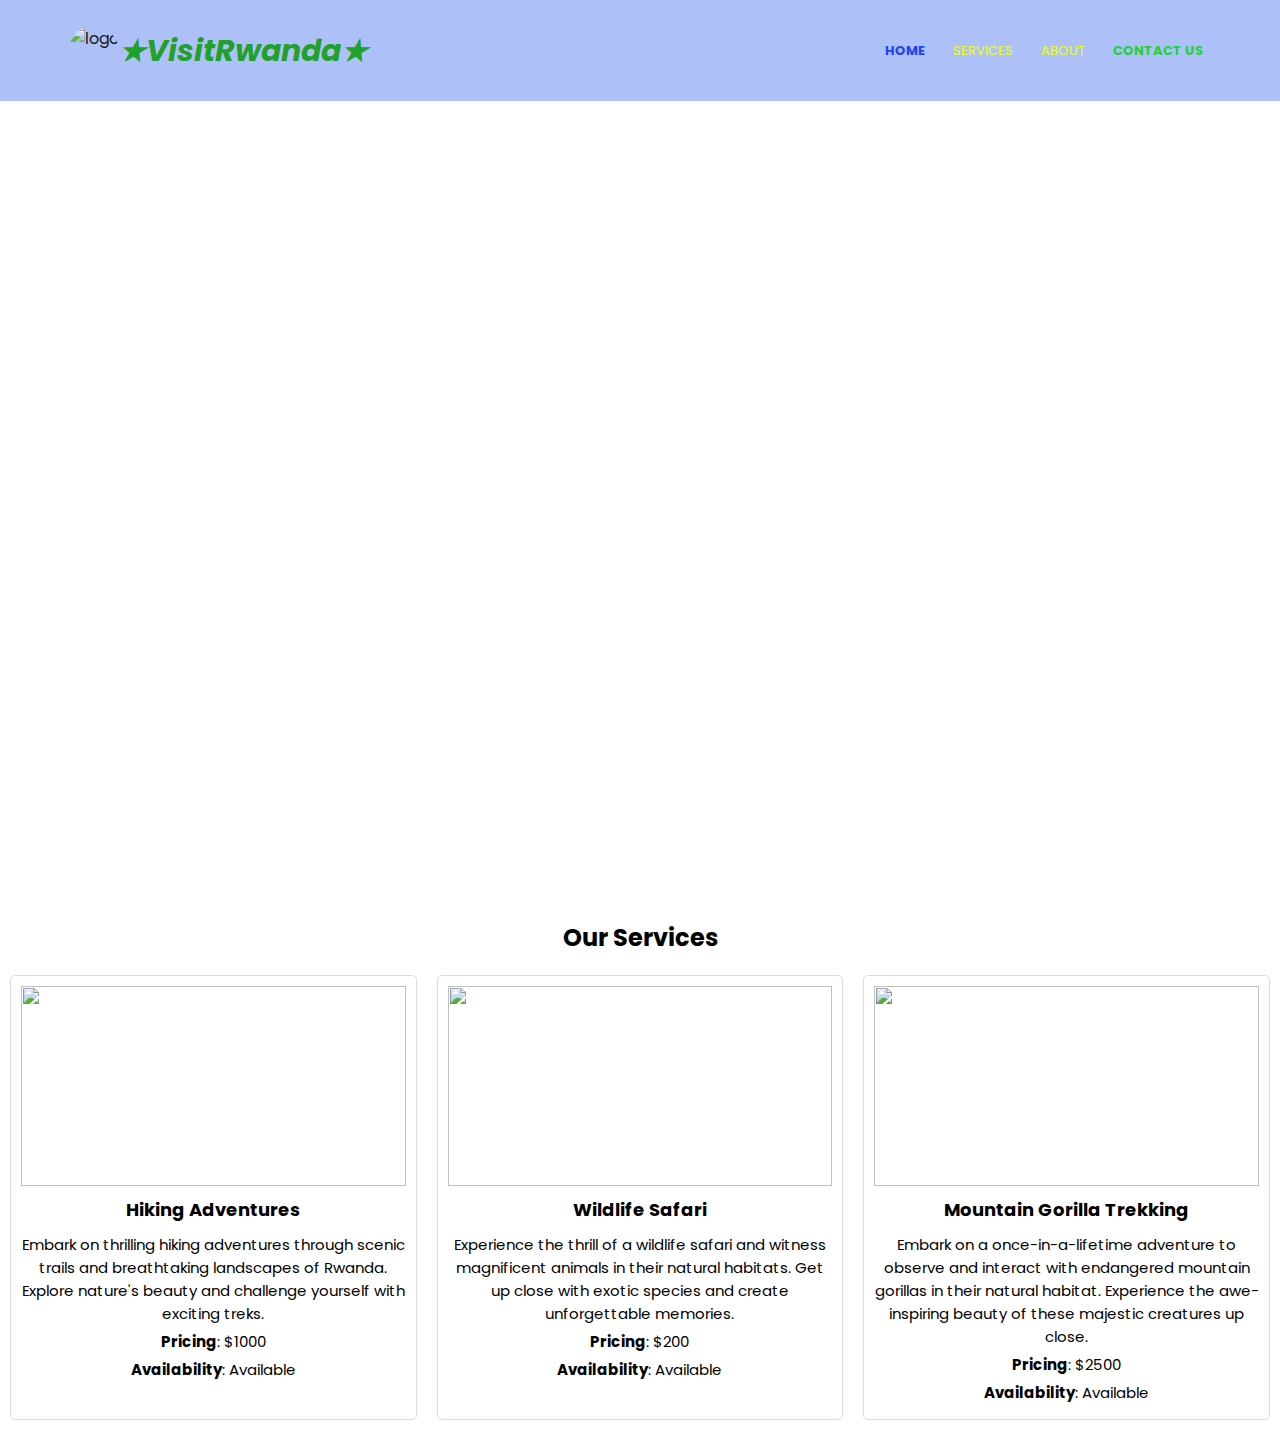
==== Tourist/index.html @ 5dcca8fe "this is full designed website" ====
<!DOCTYPE html>
<html lang="en">
<head>
    <meta charset="UTF-8">
    <meta http-equiv="X-UA-Compatible" content="IE=edge">
    <meta name="viewport" content="width=device-width, initial-scale=1.0">
    <link rel="stylesheet" href="styles.css">
    <link rel="preconnect" href="https://fonts.googleapis.com">
<link rel="preconnect" href="https://fonts.gstatic.com" crossorigin>
<link href="https://fonts.googleapis.com/css2?family=Poppins:wght@100;200;300;400;600;700&display=swap" rel="stylesheet">
    <title>Rwanda tourism designed website with html and css</title>
</head>
<body>
    <section class="header">
        <nav>
            <img src="images/logo.png" alt="logo" class="img">
            <span class="visit"><span>&#9733;</span>VisitRwanda<span>&#9733;</span></span>
            <div class="nav-links">
                <ul>
                    <li><a href=".index" class="home">Home</a></li>
                    <li><a href="#" class="service">Services</a></li>
                    <li><a href="#" class="about">About</a></li>
                    <li><a href="#" class="contact">Contact Us</a></li>
                </ul>
            </div>
        </nav>

        <div class="text-box slide-left">
            <h1>Gorilla Trekking Paradise</h1>
            <p>
                Rwanda consist various and Unique attractions, experiences, cultural heritage,<br> Genocide history, adventure huv, vibrant city etc.
            </p>
            <a href="" class="hero-btn slide-left" >Visit Us To Know more</a>
        </div>
    </section>

    <!-- services -->
    <section id="services">
        <h2>Our Services</h2>
        <div class="service-cards">
          <div class="service-card">
            <img src="images/hiking.jpg" alt="" />
            <h4>Hiking Adventures</h4>
            <p>
              Embark on thrilling hiking adventures through scenic trails and
              breathtaking landscapes of Rwanda. Explore nature's beauty and
              challenge yourself with exciting treks.
            </p>
            <p><span class="subtitle">Pricing</span>: $1000</p>
            <p><span class="subtitle">Availability</span>: Available</p>
          </div>
          <div class="service-card">
            <img src="images/safari.jpg" alt="" />
            <h4>Wildlife Safari</h4>
            <p>
              Experience the thrill of a wildlife safari and witness magnificent
              animals in their natural habitats. Get up close with exotic species
              and create unforgettable memories.
            </p>
            <p><span class="subtitle">Pricing</span>: $200</p>
            <p><span class="subtitle">Availability</span>: Available</p>
          </div>
          <div class="service-card">
            <img src="images/gorilla.jpg" alt="" />
            <h4>Mountain Gorilla Trekking</h4>
            <p>
              Embark on a once-in-a-lifetime adventure to observe and interact
              with endangered mountain gorillas in their natural habitat.
              Experience the awe-inspiring beauty of these majestic creatures up
              close.
            </p>
            <p><span class="subtitle">Pricing</span>: $2500</p>
            <p><span class="subtitle">Availability</span>: Available</p>
          </div>
        </div>
      </section>

</body>
</html>
---- Tourist/styles.css ----
*{
    margin: 0;
    padding: 0;
    font-family: 'Poppins', sans-serif;
}
.header{
    min-height: 100vh;
    width: 100%;
    background-image: url(images/come.jpg);
    opacity: 0.9;
    background-position: center;
    background-size: cover;
    position: relative;
}
.img{
    width: 50px;
    height: 50px;
    padding-left: 5px;
    border-radius: 50%;
}
.visit{
    color: white;
    font-weight: bold;
    font-size: 30px;
    font-style: italic;
}
nav {
    display: flex;
    padding: 2% 5%;
    justify-content: space-between;
    align-items: center;
    transition: background-color 1s;
}
nav img{
    width: 150px;
}
.nav-links{
    flex: 1;
    text-align: right;
}
.nav-links ul li{
    list-style: none;
    display: inline-block;
    padding: 8px 12px;
    position: relative;
}
.nav-links ul li a {
    color: #fff;
    text-decoration: none;
    text-transform: uppercase;
    font-size: 13px;
}
.nav-links ul li::after{
    content: '';
    width: 0%;
    height: 2px;
    background: #36f43f;
    display: block;
    margin: auto;
    transition: 0.5s;
}
.nav-links ul li:hover::after{
    width: 100%;
}
nav:hover{
    background-color: rgba(7, 68, 236, 0.363);
}
nav:hover .visit{
    color: #079713;
}
nav:hover ul li .home{
    font-weight: bold;
    color: #0a2df7;
}
nav:hover ul li .service{
    color: #edfd04;
}
nav:hover ul li .about{
    color: #edfd04;
}
nav:hover ul li .contact{
    color: #0bcc25;
    font-weight: bold;
}
.text-box {
    width: 90%;
    color: #fff;
    position: absolute;
    top: 50%;
    left: 50%;
    transform: translate(-50%,-50%);
    text-align: center;

}
.text-box h1{
    font-size: 62px;
}
.text-box p {
    margin: 10px 0 40px;
    font-size: 14px;
    color: #fff;
}
.hero-btn {
    display: inline-block;
    text-decoration: none;
    color: #fff;
    border: 1px solid #fff;
    border-radius: 10px;
    padding: 12px 34px;
    font-size: 13px;
    background-color: transparent;
    position: relative;
    cursor: pointer;
    font-size: 20px;
    /* font-style: italic; */
}
.hero-btn:hover{
    border: 1px solid #079713;
    background: #5f36f4;
    transition: 1s;
    font-weight: bold;
    /* font-style: none; */
}
.slide-left{
    animation: slideleft 1s linear forwards;
}
@keyframes slide-left{
    0%{
        transform: translate(100px);
        opacity: 0;
    }
    100%{
        transform: translate(0px);
        opacity: 1;
    }
}
@media(max-width: 700px){
    .text-box h1 {
        font-size: 20px;
    }
    .nav-links ul li{
        display: block;
    }
    .nav-links{
        position: absolute;
        background: #0647a852;

        height: 100vh;
        width: 200px;
        top: 0;
        right: 0;
        text-align: left;
        z-index: 2;
    }
}

/* SERVICES */
#services {
    text-align: center;
    margin-top: 20px;
    margin-bottom: 20px;
    margin-left: 10px;
    margin-right: 10px;
  }
  
  .service-cards {
    display: grid;
    grid-template-columns: repeat(3, 1fr);
    gap: 20px;
  }
  
  .service-card {
    cursor: pointer;
    border: 1px solid #ddd;
    border-radius: 5px;
    padding: 10px;
    transition: box-shadow 0.3s ease;
  }
  
  .service-card:hover {
    box-shadow: 0 0 10px rgba(0, 0, 0, 0.2);
  }
  
  .service-card img {
    max-width: 100%;
    margin-bottom: 10px;
    object-fit: cover;
    height: 200px;
    width: 100%;
  }
  
  .service-card h4 {
    font-size: 18px;
    margin-bottom: 10px;
  }
  
  .service-card p {
    margin-bottom: 5px;
    font-size: 15px;
  }
  
  #services h2 {
    text-align: center;
    margin-bottom: 20px;
  }
  .subtitle {
    font-weight: bold;
  }
  @media (max-width: 768px) {
    .service-cards {
      grid-template-columns: 1fr;
    }
  }
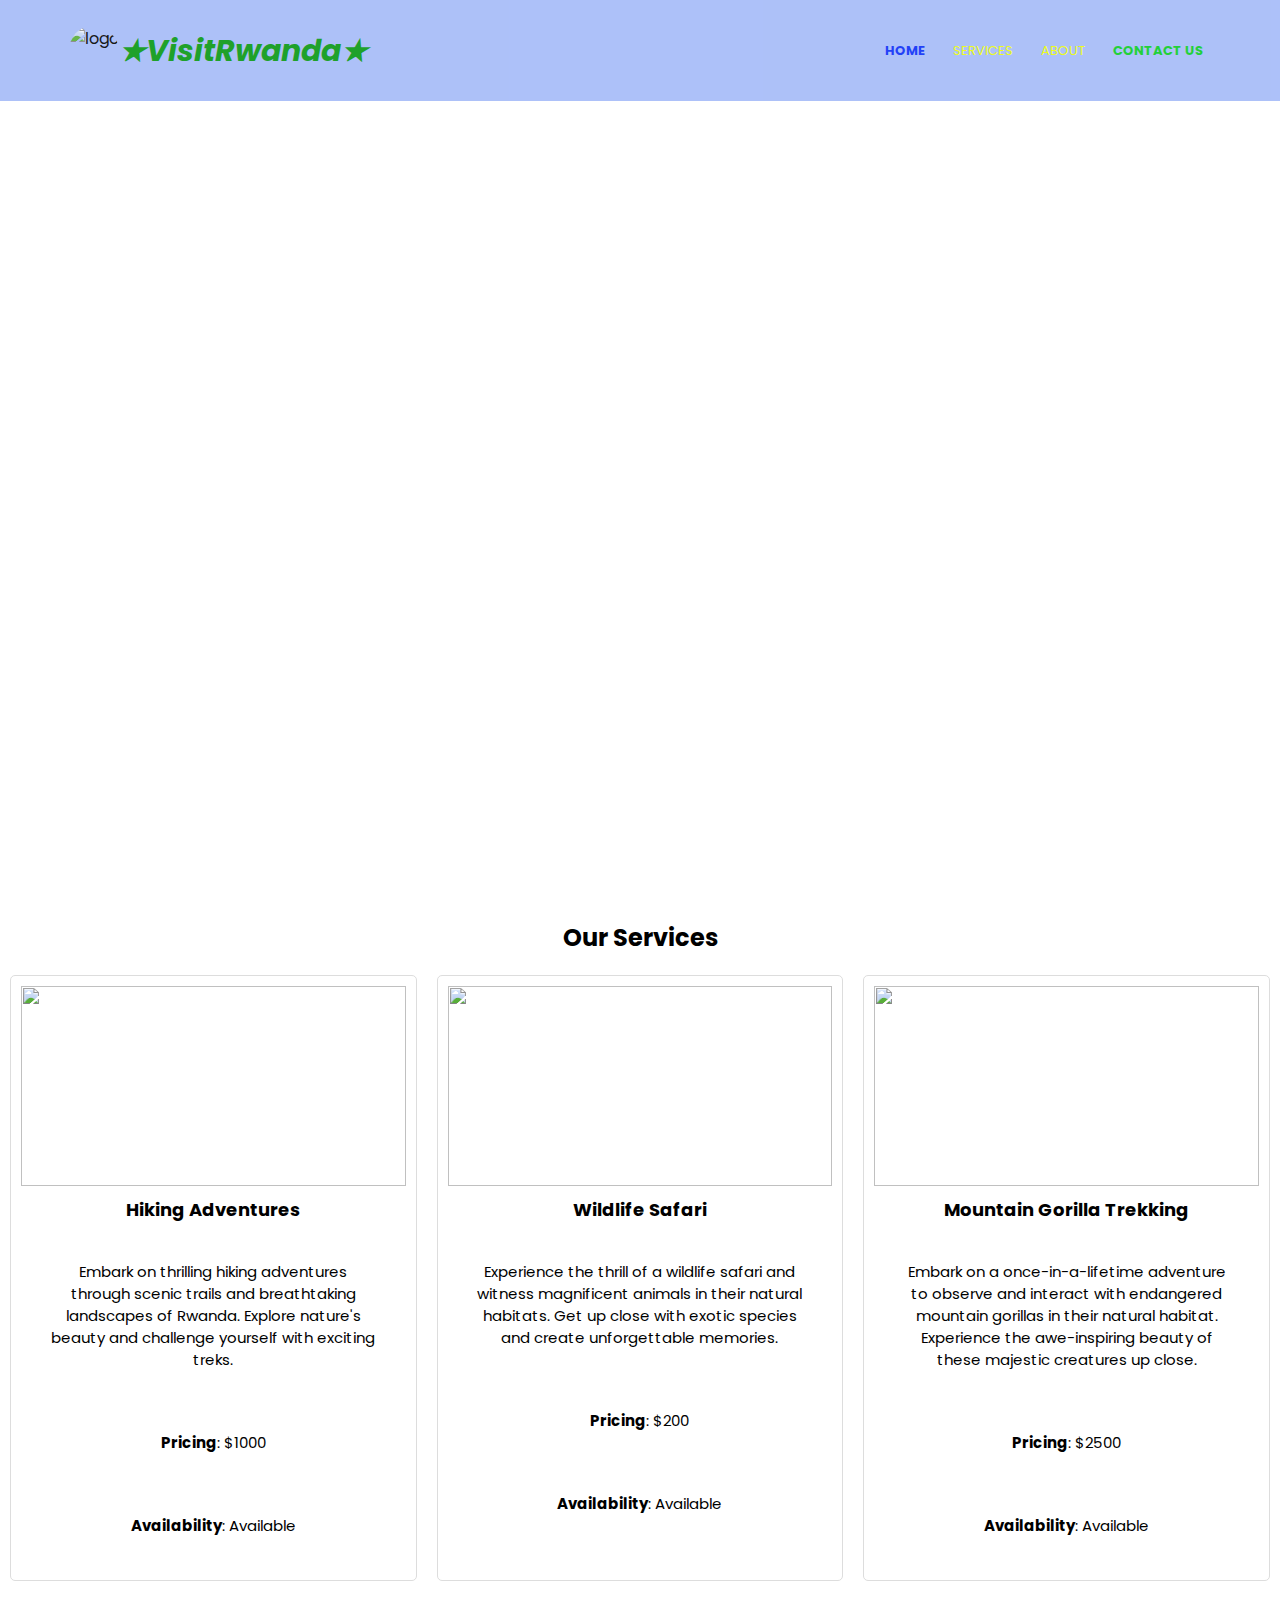
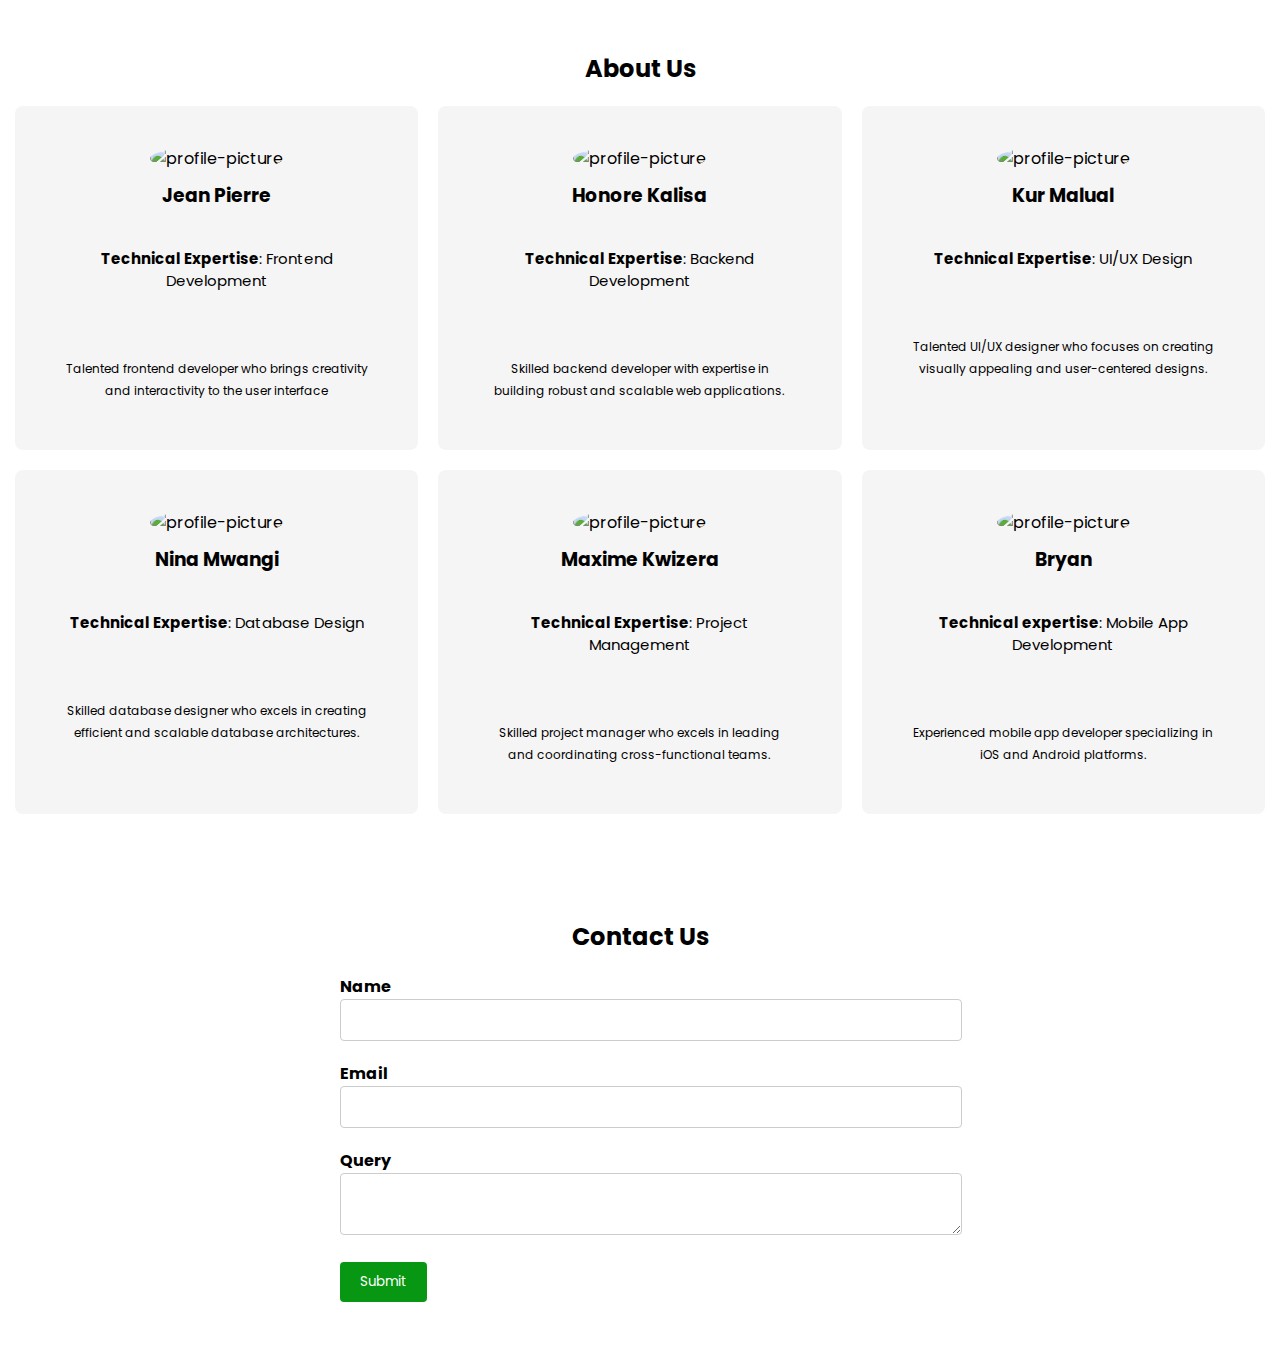
==== commit e832f3d0: "This is full designed website" ====
--- a/Tourist/index.html
+++ b/Tourist/index.html
@@ -74,6 +74,140 @@
           </div>
         </div>
       </section>
-
-</body>
-</html>+  
+      <!-- about section -->
+      <section id="about">
+        <h2>About Us</h2>
+        <div class="member-grid">
+          <div class="member-card">
+            <div class="member-info">
+              <img
+                src="images/profile.jpg"
+                alt="profile-picture"
+                class="profile-picture"
+              />
+              <h3>Jean Pierre</h3>
+              <p class="expertise">
+                <span class="subtitle">Technical Expertise</span>: Frontend
+                Development
+              </p>
+              <p class="member-description">
+                Talented frontend developer who brings creativity and
+                interactivity to the user interface
+              </p>
+            </div>
+          </div>
+          <div class="member-card">
+            <div class="member-info">
+              <img
+                src="images/profile.jpg"
+                alt="profile-picture"
+                class="profile-picture"
+              />
+              <h3>Honore Kalisa</h3>
+              <p class="expertise">
+                <span class="subtitle">Technical Expertise</span>: Backend
+                Development
+              </p>
+              <p class="member-description">
+                Skilled backend developer with expertise in building robust and
+                scalable web applications.
+              </p>
+            </div>
+          </div>
+          <div class="member-card">
+            <div class="member-info">
+              <img
+                src="images/profile.jpg"
+                alt="profile-picture"
+                class="profile-picture"
+              />
+              <h3>Kur Malual</h3>
+              <p class="expertise">
+                <span class="subtitle">Technical Expertise</span>: UI/UX Design
+              </p>
+              <p class="member-description">
+                Talented UI/UX designer who focuses on creating visually appealing
+                and user-centered designs.
+              </p>
+            </div>
+          </div>
+          <div class="member-card">
+            <div class="member-info">
+              <img
+                src="images/profile.jpg"
+                alt="profile-picture"
+                class="profile-picture"
+              />
+              <h3>Nina Mwangi</h3>
+              <p class="expertise">
+                <span class="subtitle">Technical Expertise</span>: Database Design
+              </p>
+              <p class="member-description">
+                Skilled database designer who excels in creating efficient and
+                scalable database architectures.
+              </p>
+            </div>
+          </div>
+          <div class="member-card">
+            <div class="member-info">
+              <img
+                src="images/profile.jpg"
+                alt="profile-picture"
+                class="profile-picture"
+              />
+              <h3>Maxime Kwizera</h3>
+              <p class="expertise">
+                <span class="subtitle">Technical Expertise</span>: Project
+                Management
+              </p>
+              <p class="member-description">
+                Skilled project manager who excels in leading and coordinating
+                cross-functional teams.
+              </p>
+            </div>
+          </div>
+          <div class="member-card">
+            <div class="member-info">
+              <img
+                src="images/profile.jpg"
+                alt="profile-picture"
+                class="profile-picture"
+              />
+              <h3>Bryan</h3>
+              <p class="expertise">
+                <span class="subtitle">Technical expertise</span>: Mobile App
+                Development
+              </p>
+              <p class="member-description">
+                Experienced mobile app developer specializing in iOS and Android
+                platforms.
+              </p>
+            </div>
+          </div>
+        </div>
+      </section>
+  
+      <!-- contact section -->
+      <section id="contact">
+        <h2>Contact Us</h2>
+        <div class="query-form">
+          <form class="query-form" action="#" method="post">
+            <div class="form-group">
+              <label for="name">Name</label>
+              <input type="text" id="name" name="name" required />
+            </div>
+            <div class="form-group">
+              <label for="email">Email</label>
+              <input type="email" id="email" name="email" required />
+            </div>
+            <div class="form-group">
+              <label for="query">Query</label>
+              <textarea id="query" name="query" required></textarea>
+            </div>
+            <button type="submit" class="submit-btn">Submit</button>
+          </form>
+        </div>
+      </section>
+    </body>
+  </html>--- a/Tourist/styles.css
+++ b/Tourist/styles.css
@@ -155,6 +155,66 @@
 }
 
 /* SERVICES */
+.services {
+    width: 100%;
+    margin: auto;
+    text-align: center;
+    padding-top: 100px;
+    background-image: url(images/gorilla.jpg);
+    background-size: cover;
+    background-repeat: no-repeat;
+    position: relative;
+}
+h1{
+    font-size: 32px;
+    font-weight: 605;
+}
+p{
+    color: black;
+    font-size: 15px;
+    font-weight: 300px;
+    line-height: 22px;
+    padding: 28px;
+}
+.row{
+    margin-top: 8%;
+    display: flex;
+    justify-content: space-around;
+}
+.course-col{
+    flex-basis: 30.5%;
+    background: rgb(184, 187, 214);
+    border-radius: 20px;
+    margin-bottom: 2%;
+    padding: 15px 10px;
+    box-sizing: border-box;
+    transition: 0.5s;
+    
+
+}
+h3{
+    text-align: center;
+    font-weight: 650px;
+    margin: 10px 0px;
+}
+.course-col:hover {
+    box-shadow: 0 0 20px 0px rgba(0, 0, 0, 0.2);
+    /* background-image: url(images/gorilla.jpg); */
+}
+.container1:hover {
+    background-color: #edfd04;
+}
+.container2:hover {
+    background-color: #079713;
+}
+.container3:hover {
+    background-color: #2a07ec;
+}
+@media(max-width: 700px){
+    .row{
+        flex-direction: column;
+    }
+}
 #services {
     text-align: center;
     margin-top: 20px;
@@ -199,15 +259,116 @@
     font-size: 15px;
   }
   
-  #services h2 {
+  h2 {
     text-align: center;
     margin-bottom: 20px;
   }
   .subtitle {
     font-weight: bold;
   }
+  
+  #about {
+    padding: 50px 0;
+    margin: 5px 15px;
+  }
+  
+  .member-grid {
+    display: grid;
+    grid-template-columns: repeat(3, 1fr);
+    gap: 20px;
+  }
+  
+  .member-card {
+    background-color: #f5f5f5;
+    border-radius: 8px;
+    padding: 20px;
+    font-size: 16px;
+    display: flex;
+    flex-direction: column;
+    align-items: center;
+    text-align: center;
+  }
+  .member-card:hover {
+    background-color: #e8e8e8;
+    cursor: pointer;
+  }
+  .member-description {
+    font-size: 12px;
+    margin-top: 10px;
+  }
+  
+  .member-info {
+    margin-top: 20px;
+  }
+  .member-info h3 {
+    margin: 10px 0;
+  }
+  
+  .profile-picture {
+    width: 100px;
+    height: 100px;
+    border-radius: 50%;
+    object-fit: cover;
+  }
+  
+  #contact {
+    padding: 50px 0;
+  }
+  
+  .query-form {
+    max-width: 600px;
+    margin: 0 auto;
+  }
+  
+  .form-group {
+    margin-bottom: 20px;
+  }
+  
+  label {
+    display: block;
+    font-weight: bold;
+  }
+  
+  input[type="text"],
+  input[type="email"],
+  textarea {
+    width: 100%;
+    padding: 10px;
+    border: 1px solid #ccc;
+    border-radius: 4px;
+  }
+  
+  .submit-btn {
+    background-color: #079713;
+    color: #fff;
+    border: none;
+    padding: 10px 20px;
+    border-radius: 4px;
+    cursor: pointer;
+  }
+  
+  .submit-btn:hover {
+    background-color: #086710;
+  }
+  
   @media (max-width: 768px) {
     .service-cards {
       grid-template-columns: 1fr;
     }
+    .member-grid {
+      grid-template-columns: repeat(2, 1fr);
+    }
+    .query-form {
+      padding: 0 20px;
+    }
+  
+    input[type="text"],
+    input[type="email"],
+    textarea {
+      font-size: 16px;
+    }
+  
+    .submit-btn {
+      width: 100%;
+    }
   }